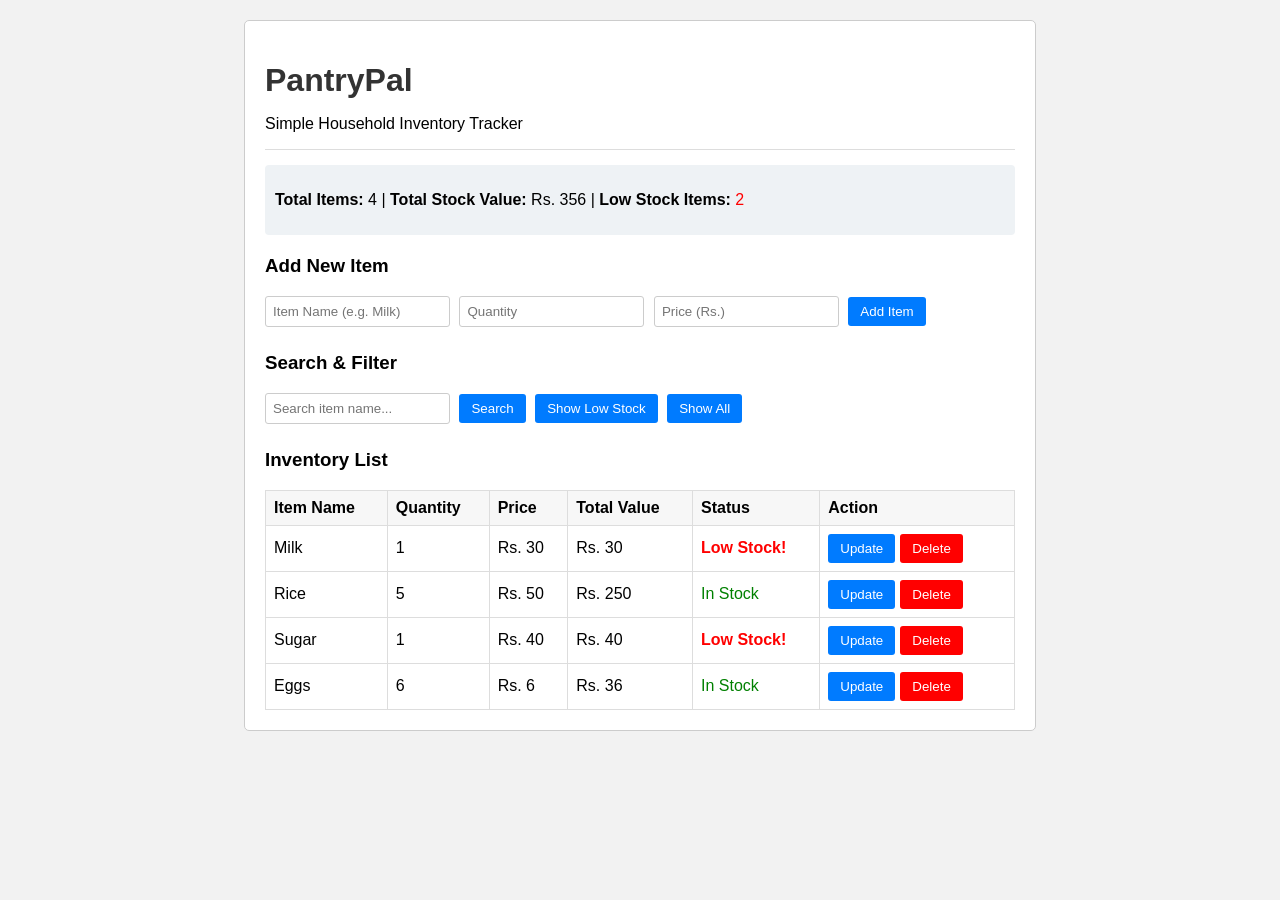
==== index.html @ 21a42a1b "Initial commit: PantryPal - Smart Home Inventory Tracker" ====
<!DOCTYPE html>
<html>
<head>
    <title>PantryPal - Home Inventory Tracker</title>
    <link rel="stylesheet" href="style.css">
</head>
<body>

    <div class="container">
        <h1>PantryPal</h1>
        <p>Simple Household Inventory Tracker</p>
        <hr>

        <!-- Summary -->
        <div class="summary">
            <p><strong>Total Items:</strong> <span id="totalItems">0</span> | 
               <strong>Total Stock Value:</strong> Rs. <span id="totalValue">0</span> | 
               <strong>Low Stock Items:</strong> <span id="lowCount" style="color: red;">0</span></p>
        </div>

        <!-- Add Item Inputs -->
        <h3>Add New Item</h3>
        <div class="inputs">
            <input type="text" id="itemName" placeholder="Item Name (e.g. Milk)">
            <input type="number" id="itemQty" placeholder="Quantity">
            <input type="number" id="itemPrice" placeholder="Price (Rs.)">
            <button onclick="addItem()">Add Item</button>
        </div>

        <!-- Search and Filter -->
        <h3>Search & Filter</h3>
        <div class="search-box">
            <input type="text" id="searchName" placeholder="Search item name...">
            <button onclick="searchItem()">Search</button>
            <button onclick="showLowStock()">Show Low Stock</button>
            <button onclick="displayItems(inventory)">Show All</button>
        </div>

        <!-- Inventory Table -->
        <h3>Inventory List</h3>
        <table id="inventoryTable">
            <thead>
                <tr>
                    <th>Item Name</th>
                    <th>Quantity</th>
                    <th>Price</th>
                    <th>Total Value</th>
                    <th>Status</th>
                    <th>Action</th>
                </tr>
            </thead>
            <tbody id="tableBody">
                <!-- Javascript will put rows here -->
            </tbody>
        </table>
    </div>

    <script src="script.js"></script>
</body>
</html>
---- style.css ----
/* Basic and simple CSS */

body {
    font-family: Arial, sans-serif;
    background-color: #f2f2f2;
    margin: 20px;
}

.container {
    background-color: white;
    max-width: 750px;
    margin: 0 auto;
    padding: 20px;
    border: 1px solid #ccc;
    border-radius: 5px;
}

h1 {
    margin-bottom: 5px;
    color: #333;
}

hr {
    margin: 15px 0;
    border: 0;
    border-top: 1px solid #ddd;
}

.summary {
    background-color: #eef2f5;
    padding: 10px;
    margin-bottom: 20px;
    border-radius: 4px;
}

.inputs, .search-box {
    margin-bottom: 20px;
}

input {
    padding: 7px;
    margin-right: 5px;
    margin-bottom: 5px;
    border: 1px solid #ccc;
    border-radius: 3px;
}

button {
    padding: 7px 12px;
    background-color: #007bff;
    color: white;
    border: none;
    border-radius: 3px;
    cursor: pointer;
    margin-right: 5px;
}

button:hover {
    background-color: #0056b3;
}

table {
    width: 100%;
    border-collapse: collapse;
    margin-top: 10px;
}

th, td {
    border: 1px solid #ddd;
    padding: 8px;
    text-align: left;
}

th {
    background-color: #f7f7f7;
}

/* Low stock indicator */
.low-stock {
    color: red;
    font-weight: bold;
}

.in-stock {
    color: green;
}
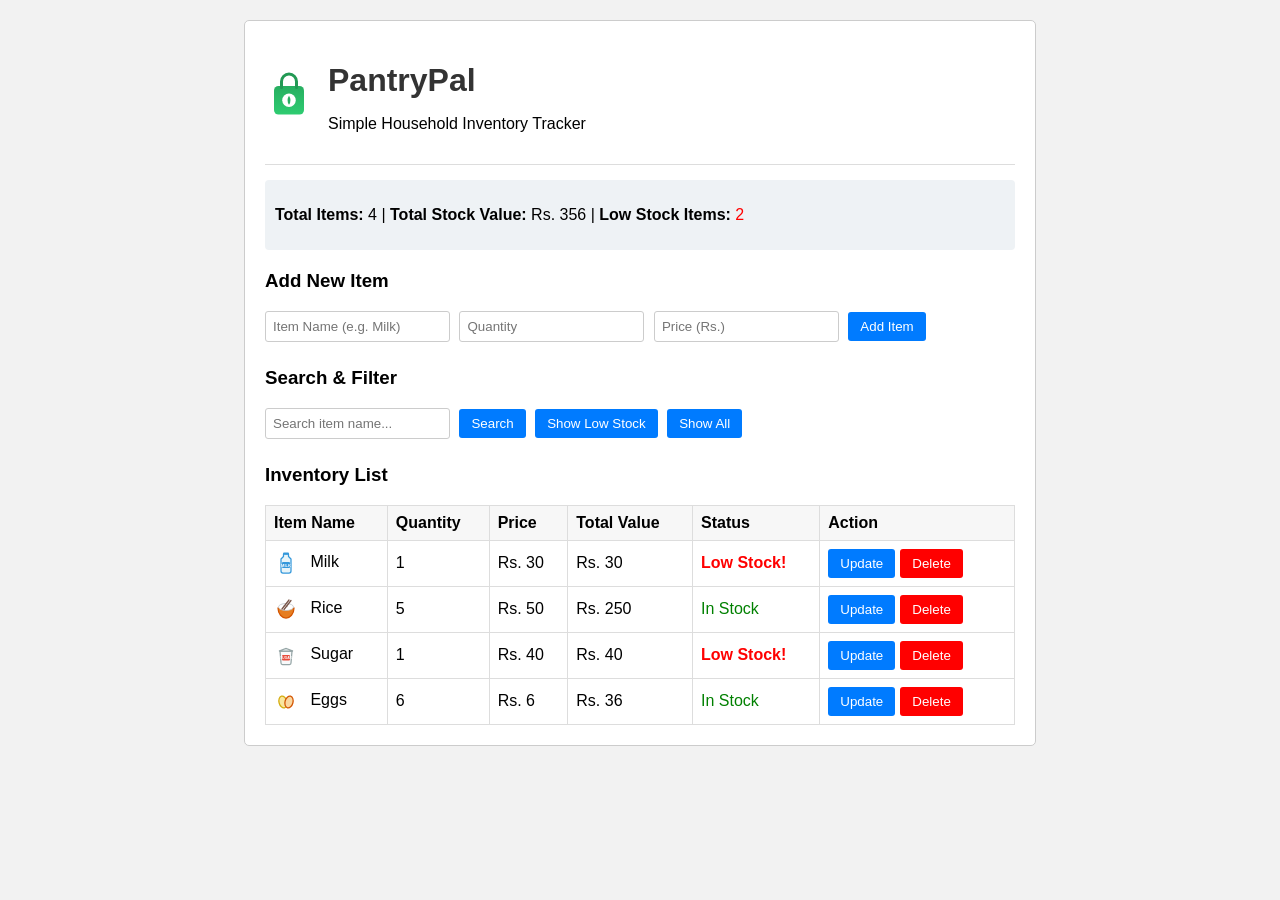
==== commit bbe97140: "Add project images: banner, logo, and grocery item icons" ====
--- a/index.html
+++ b/index.html
@@ -7,8 +7,13 @@
 <body>
 
     <div class="container">
-        <h1>PantryPal</h1>
-        <p>Simple Household Inventory Tracker</p>
+        <div class="header-content">
+            <img src="images/logo.svg" alt="PantryPal Logo" class="header-logo">
+            <div>
+                <h1>PantryPal</h1>
+                <p>Simple Household Inventory Tracker</p>
+            </div>
+        </div>
         <hr>
 
         <!-- Summary -->
--- a/style.css
+++ b/style.css
@@ -13,6 +13,24 @@
     padding: 20px;
     border: 1px solid #ccc;
     border-radius: 5px;
+}
+
+.header-content {
+    display: flex;
+    align-items: center;
+    gap: 15px;
+}
+
+.header-logo {
+    width: 48px;
+    height: 48px;
+}
+
+.item-icon {
+    width: 24px;
+    height: 24px;
+    vertical-align: middle;
+    margin-right: 8px;
 }
 
 h1 {
